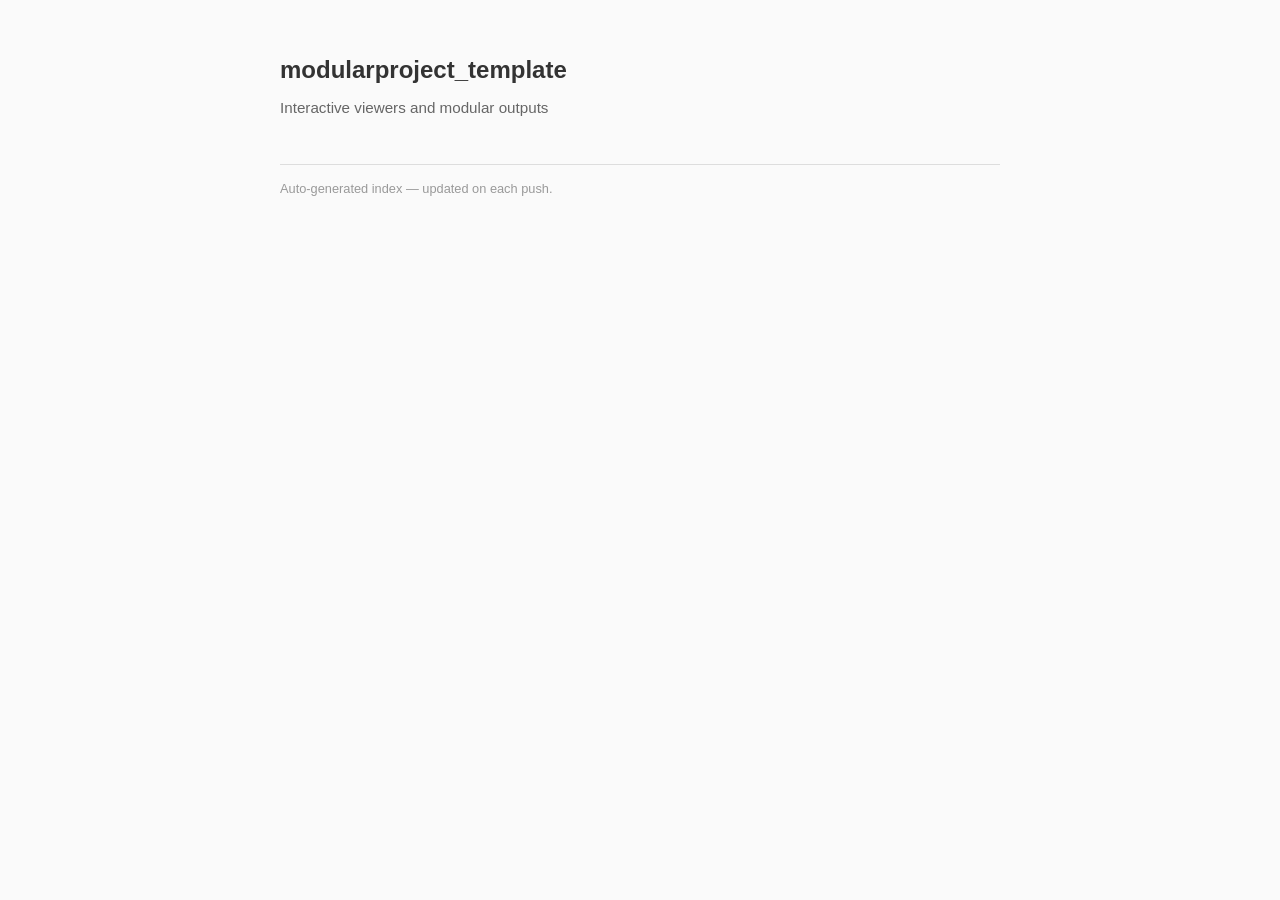
==== docs/index.html @ e397f032 "init" ====
<!DOCTYPE html>
<html lang="en">
<head>
  <meta charset="UTF-8">
  <meta name="viewport" content="width=device-width, initial-scale=1.0">
  <title>modularproject_template</title>
  <style>
    body {
      font-family: -apple-system, BlinkMacSystemFont, "Segoe UI", Roboto, sans-serif;
      max-width: 720px;
      margin: 0 auto;
      padding: 40px 20px;
      background: #fafafa;
      color: #333;
    }
    h1 { font-size: 1.5rem; margin-bottom: 0.3rem; }
    h2 { font-size: 1.15rem; margin-top: 2rem; margin-bottom: 0.5rem; color: #555; }
    .subtitle { color: #666; font-size: 0.95rem; margin-bottom: 2rem; }
    ul { list-style: none; padding: 0; }
    li { margin-bottom: 0.75rem; }
    a {
      color: #0366d6;
      text-decoration: none;
      font-size: 1.05rem;
    }
    a:hover { text-decoration: underline; }
    .folder {
      color: #999;
      font-size: 0.85rem;
      margin-left: 0.5rem;
    }
    footer {
      margin-top: 3rem;
      padding-top: 1rem;
      border-top: 1px solid #ddd;
      color: #999;
      font-size: 0.8rem;
    }
  </style>
</head>
<body>
  <h1>modularproject_template</h1>
  <p class="subtitle">Interactive viewers and modular outputs</p>
  <footer>Auto-generated index &mdash; updated on each push.</footer>
</body>
</html>
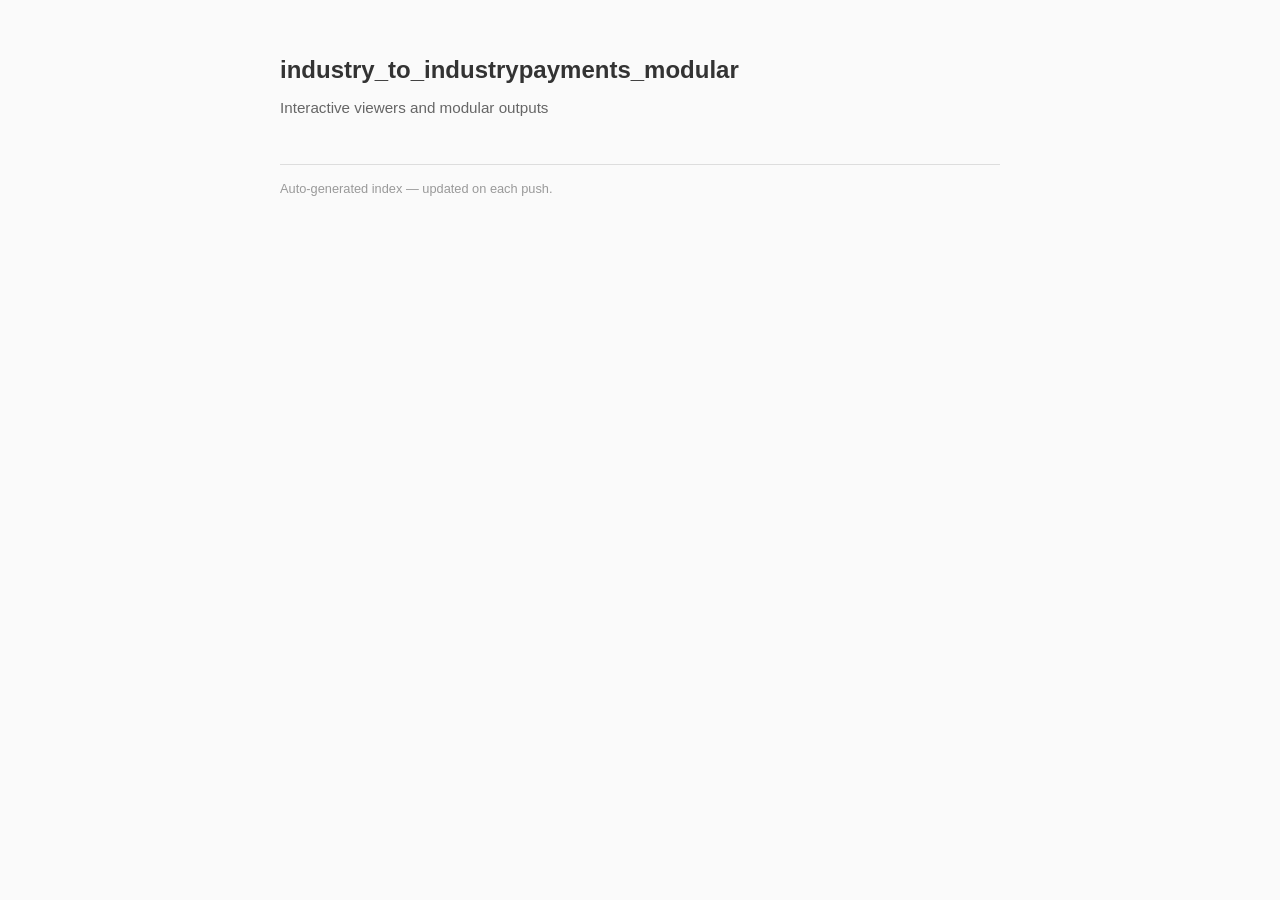
==== commit 2adfb2ec: "Auto-update docs/index.html" ====
--- a/docs/index.html
+++ b/docs/index.html
@@ -3,7 +3,7 @@
 <head>
   <meta charset="UTF-8">
   <meta name="viewport" content="width=device-width, initial-scale=1.0">
-  <title>modularproject_template</title>
+  <title>industry_to_industrypayments_modular</title>
   <style>
     body {
       font-family: -apple-system, BlinkMacSystemFont, "Segoe UI", Roboto, sans-serif;
@@ -39,7 +39,7 @@
   </style>
 </head>
 <body>
-  <h1>modularproject_template</h1>
+  <h1>industry_to_industrypayments_modular</h1>
   <p class="subtitle">Interactive viewers and modular outputs</p>
   <footer>Auto-generated index &mdash; updated on each push.</footer>
 </body>
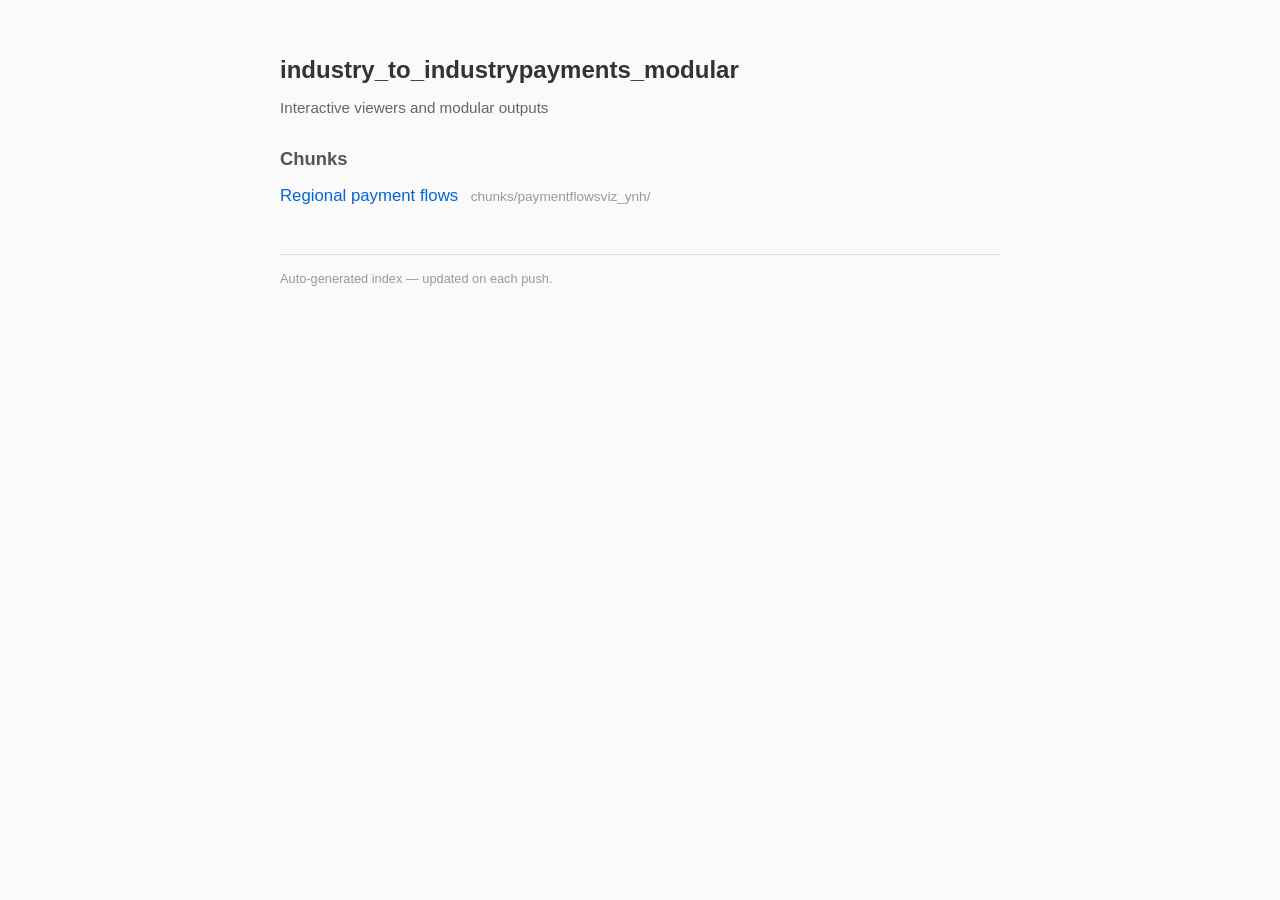
==== commit b2a3c2cd: "Auto-update docs/index.html" ====
--- a/docs/index.html
+++ b/docs/index.html
@@ -41,6 +41,10 @@
 <body>
   <h1>industry_to_industrypayments_modular</h1>
   <p class="subtitle">Interactive viewers and modular outputs</p>
+  <h2>Chunks</h2>
+  <ul>
+    <li><a href="chunks/paymentflowsviz_ynh/">Regional payment flows</a> <span class="folder">chunks/paymentflowsviz_ynh/</span></li>
+  </ul>
   <footer>Auto-generated index &mdash; updated on each push.</footer>
 </body>
 </html>
